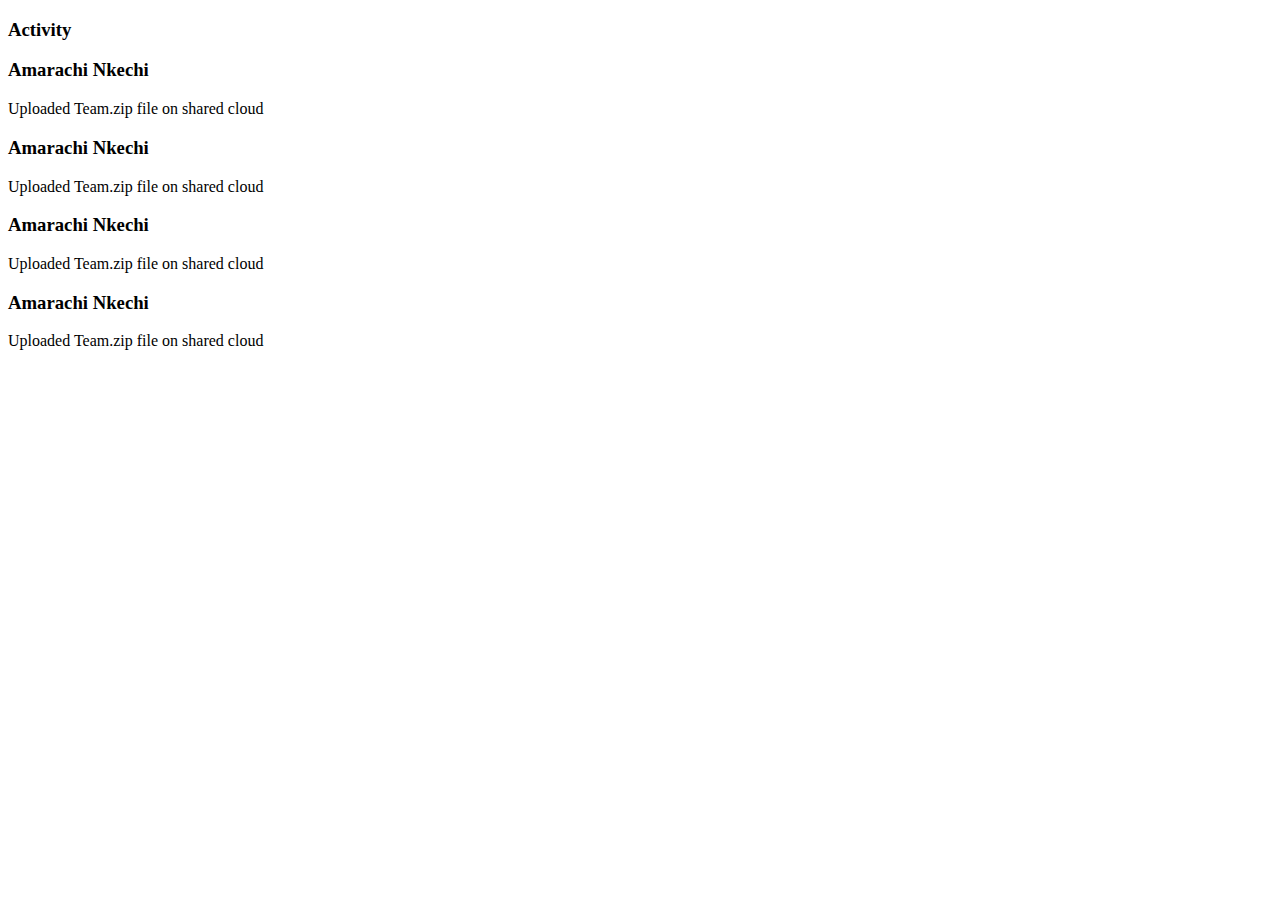
==== index.html @ 430d6a6b "Add files via upload" ====
<!DOCTYPE html>
<html lang="tr">
  <head>
    <meta charset="UTF-8" />
    <meta name="viewport" content="width=device-width, initial-scale=1.0" />
    <title>Activity</title>
    <link rel="stylesheet" href="style.css" />
  </head>
  <body>
    <div class="card">
      <div class="contents">
        <div class="margin">
          <h3>Activity</h3>
        </div>
        <div class="margin">
          <h3>Amarachi Nkechi</h3>
          <p>Uploaded Team.zip file on shared cloud</p>
        </div>
        <div class="margin">
          <h3>Amarachi Nkechi</h3>

          <p>Uploaded Team.zip file on shared cloud</p>
        </div>
        <div class="margin">
          <h3>Amarachi Nkechi</h3></a>

          <p>Uploaded Team.zip file on shared cloud</p>
        </div>
        <div class="margin">
          <h3>Amarachi Nkechi</h3>

          <p>Uploaded Team.zip file on shared cloud</p>
        </div>
      </div>
    </div>
    
  </body>
</html>
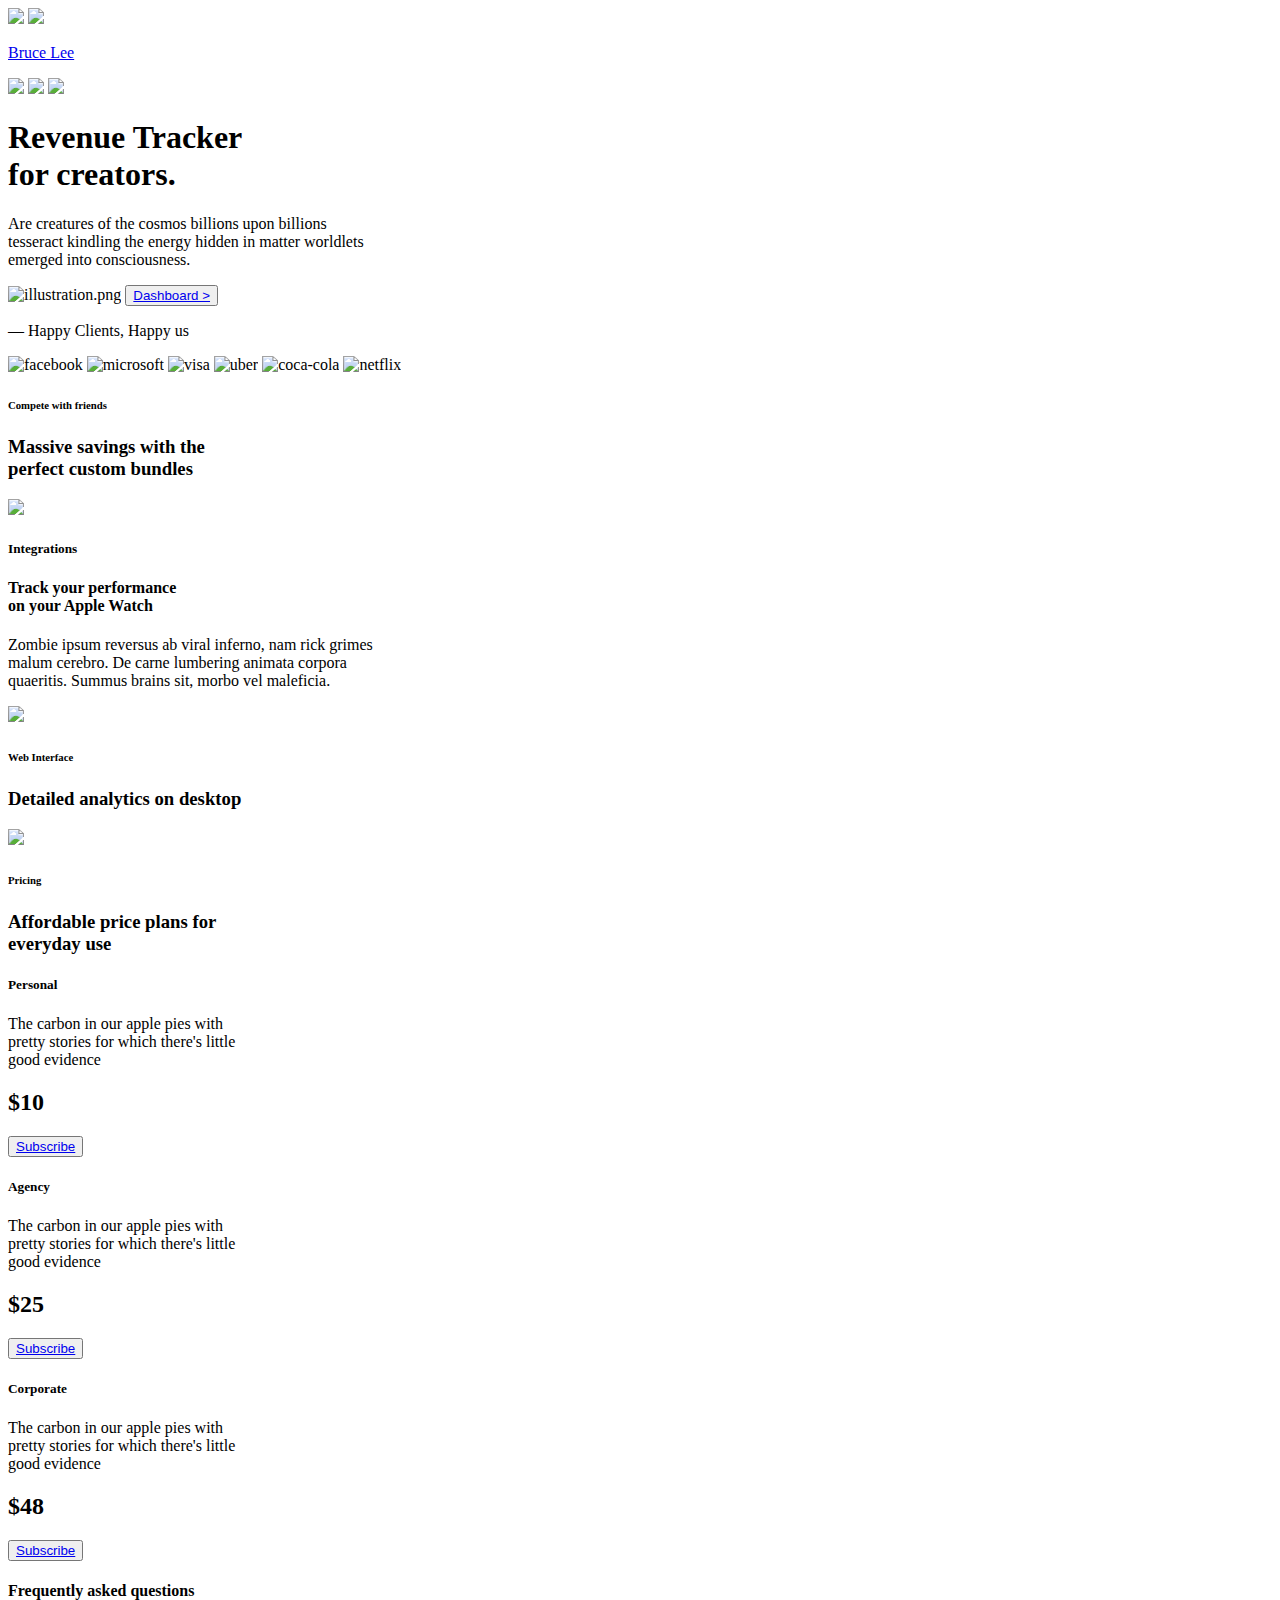
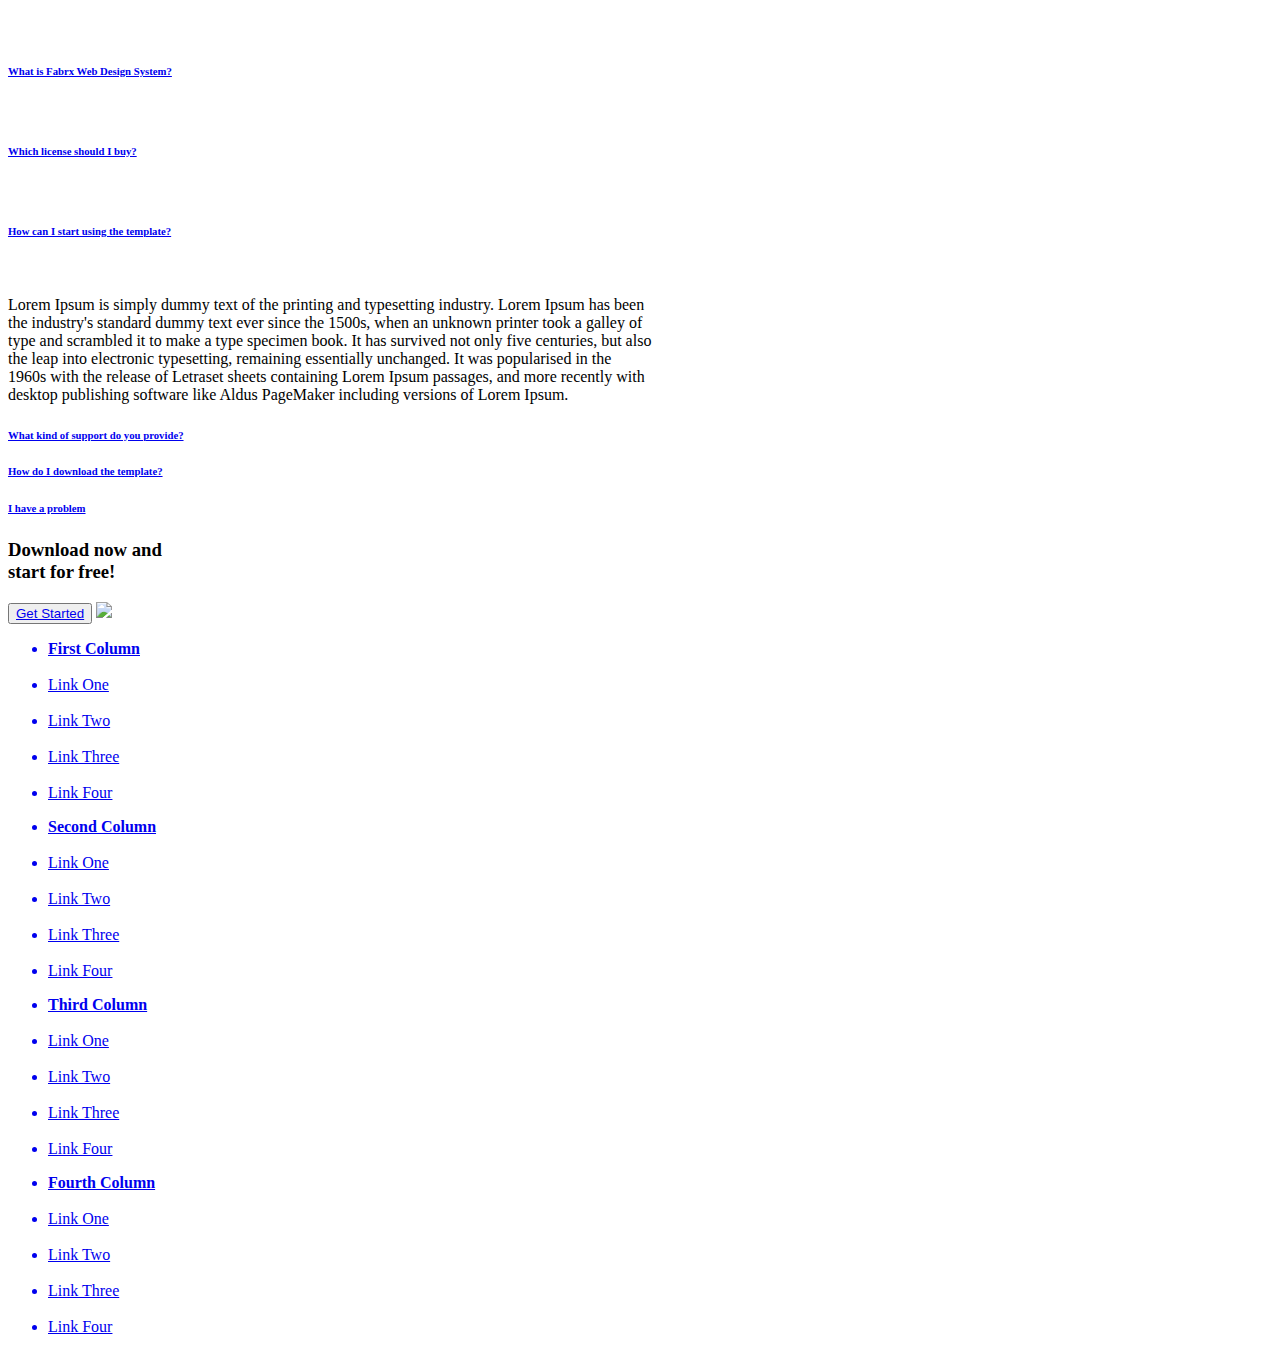
==== commit 002ca845: "Update index.html" ====
--- a/index.html
+++ b/index.html
@@ -1,39 +1,161 @@
+<!DOCTYPE html>
+<html lang="en">
+<head>
+    <meta charset="UTF-8">
+    <meta name="viewport" content="width=device-width, initial-scale=1.0">
+    <title>saas-1</title>
+    <link rel="preconnect" href="https://fonts.googleapis.com">
+    <link rel="preconnect" href="https://fonts.gstatic.com" crossorigin>
+    <link href="https://fonts.googleapis.com/css2?family=Roboto:wght@300&display=swap" rel="stylesheet">
+    <link href="https://fonts.googleapis.com/css2?family=Montserrat:wght@700&display=swap" rel="stylesheet">
+    <link href="https://fonts.googleapis.com/css2?family=Open+Sans&display=swap" rel="stylesheet">
+    <link rel="stylesheet" href="assets/styles.css">
+</head>
+<body>
+    <div id="container">
+        <div>
+            <a href="#"><img src="assets/img/logo.png" id="logo"></a>
+            <a href="#"><img src="assets/img/Image.png" id="imageicon"></a>
+            <a href="#"><p id="pname">Bruce Lee</p></a>
+            <a href="#"><img src="assets/img/isareticon.png" id="isareticon"></a>
+            <a href="#"><img src="assets/img/icon.png" id="icon"></a>
+            <a href="#"><img src="assets/img/bildirimicon.png" id="bildirimicon"></a>
+        </div>
 
-<!DOCTYPE html>
-<html lang="tr">
-  <head>
-    <meta charset="UTF-8" />
-    <meta name="viewport" content="width=device-width, initial-scale=1.0" />
-    <title>Activity</title>
-    <link rel="stylesheet" href="style.css" />
-  </head>
-  <body>
-    <div class="card">
-      <div class="contents">
-        <div class="margin">
-          <h3>Activity</h3>
+        <div>
+            <h1>Revenue Tracker <br> for creators.</h1>
+            <p id="p1">
+                Are creatures of the cosmos billions upon billions<br>
+               tesseract kindling the energy hidden in matter worldlets<br>
+               emerged into consciousness.
+            </p>
+            <img src="assets/img/illustration.png" alt="illustration.png" class="imgillustration">
+            <button class="button"><a href="#">Dashboard ></a></button>
         </div>
-        <div class="margin">
-          <h3>Amarachi Nkechi</h3>
-          <p>Uploaded Team.zip file on shared cloud</p>
+
+        <div>
+            <p id="p2">— Happy Clients, Happy us</p>
+                <div  class="imglogo">
+                    <img src="assets/img/Logo 01.png" alt="facebook" >
+                    <img src="assets/img/Logo 02.png" alt="microsoft">
+                    <img src="assets/img/Logo 03.png" alt="visa">
+                    <img src="assets/img/Logo 04.png" alt="uber">
+                    <img src="assets/img/Logo 05.png" alt="coca-cola">
+                    <img src="assets/img/Logo 06.png" alt="netflix">
+                 </div>
         </div>
-        <div class="margin">
-          <h3>Amarachi Nkechi</h3>
 
-          <p>Uploaded Team.zip file on shared cloud</p>
+        <div>
+            <h6>Compete with friends</h6>
+            <h3>Massive savings with the<br>perfect custom bundles</h3>
+            <img src="assets/img/icerikimg.png" class="imgicerik">
         </div>
-        <div class="margin">
-          <h3>Amarachi Nkechi</h3></a>
 
-          <p>Uploaded Team.zip file on shared cloud</p>
+        <div>
+            <h5>Integrations</h5>
+            <h4>Track your performance<br>on your Apple Watch</h4>
+            <p id="p3">Zombie ipsum reversus ab viral inferno, nam rick grimes<br>
+                malum cerebro. De carne lumbering animata corpora<br>
+                quaeritis. Summus brains sit​​, morbo vel maleficia.</p>
+            <img src="assets/img/icerikimg2.png" class="imgicerik2">
         </div>
-        <div class="margin">
-          <h3>Amarachi Nkechi</h3>
 
-          <p>Uploaded Team.zip file on shared cloud</p>
+        <div>
+            <h6 class="h6baslik">Web Interface</h6>
+            <h3 class="h3baslik">Detailed analytics on desktop</h3>
+            <img src="assets/img/px.png" class="imgicerik4">
         </div>
-      </div>
+
+        <div>
+            <h6 class="h6baslik2">Pricing</h6>
+            <h3 class="h3baslik2">Affordable price plans for<br>everyday use</h3>
+            <div id="box2">
+            <div class="box">
+                <h5 class="h5baslik">Personal</h5>
+                <p class="p4">The carbon in our apple pies with<br>
+                   pretty stories for which there's little<br>
+                   good evidence </p>
+                <h2 class="h2buybaslik">$10</h2>
+                <button class="buttonsub"><a href="#">Subscribe</a></button>
+            </div>
+            <div class="box">
+                <h5 class="h5baslik">Agency</h5>
+                <p class="p4">The carbon in our apple pies with<br>
+                   pretty stories for which there's little<br>
+                   good evidence</p>
+                <h2 class="h2buybaslik">$25</h2>
+                <button class="buttonsub"><a href="#">Subscribe</a></button>
+            </div>
+            <div class="box">
+                <h5 class="h5baslik">Corporate</h5>
+                <p class="p4">The carbon in our apple pies with<br>
+                   pretty stories for which there's little<br>
+                   good evidence </p>
+                <h2 class="h2buybaslik">$48</h2>
+                <button class="buttonsub"><a href="#">Subscribe</a></button>
+            </div>
+        </div>
+        </div>
+
+        <div>
+            <h4 class="h4baslik">Frequently asked questions</h4><br>
+            <a href="#"><h6 class="h6baslik3">What is Fabrx Web Design System?</h6></a><br>
+            <a href="#"><h6 class="h6baslik4">Which license should I buy?</h6></a><br>
+            <a href="#"><h6 class="h6baslik5">How can I start using the template?</h6></a><br>
+            <p class="p5">Lorem Ipsum is simply dummy text of the printing and typesetting industry. Lorem Ipsum has been<br>
+            the industry's standard dummy text ever since the 1500s, when an unknown printer took a galley of<br>
+            type and scrambled it to make a type specimen book. It has survived not only five centuries, but also<br>
+            the leap into electronic typesetting, remaining essentially unchanged. It was popularised in the<br>
+            1960s with the release of Letraset sheets containing Lorem Ipsum passages, and more recently with<br>
+            desktop publishing software like Aldus PageMaker including versions of Lorem Ipsum.</p>
+            <a href="#"><h6 class="h6baslik6">What kind of support do you provide?</h6></a>
+            <a href="#"><h6 class="h6baslik7">How do I download the template?</h6></a>
+            <a href="#"><h6 class="h6baslik8">I have a problem</h6></a>
+        </div>
+
+        <div class="box3">
+            <h3 class="h3baslik3">Download now and<br>start for free!</h3>
+            <button class="buttonsub2"><a href="#">Get Started</a></button>
+            <img src="assets/img/icerikimg1.png" class="imgicerik1">
+        </div>
+        
+        <div class="box4">
+            <ul class="sutunlink">
+                <a href="#"><strong><li>First Column</li></strong></a><br>
+                <a href="#"><li>Link One</li></a><br>
+                <a href="#"><li>Link Two</li></a><br>
+                <a href="#"><li>Link Three</li></a><br>
+                <a href="#"><li>Link Four</li></a>
+            </ul>
+
+            <ul class="sutunlink">
+                <a href="#"><strong><li>Second Column</li></strong></a><br>
+                <a href="#"><li>Link One</li></a><br>
+                <a href="#"><li>Link Two</li></a><br>
+                <a href="#"><li>Link Three</li></a><br>
+                <a href="#"><li>Link Four</li></a>
+            </ul>
+
+            <ul class="sutunlink">
+                <a href="#"><strong><li>Third Column</li></strong></a><br>
+                <a href="#"><li>Link One</li></a><br>
+                <a href="#"><li>Link Two</li></a><br>
+                <a href="#"><li>Link Three</li></a><br>
+                <a href="#"><li>Link Four</li></a>
+            </ul>
+
+            <ul class="sutunlink">
+                <a href="#"><strong><li>Fourth Column</li></strong></a><br>
+                <a href="#"><li>Link One</li></a><br>
+                <a href="#"><li>Link Two</li></a><br>
+                <a href="#"><li>Link Three</li></a><br>
+                <a href="#"><li>Link Four</li></a>
+            </ul>
+
+        </div>
+
+       
+    
     </div>
-    
-  </body>
-</html>+</body>
+</html>
